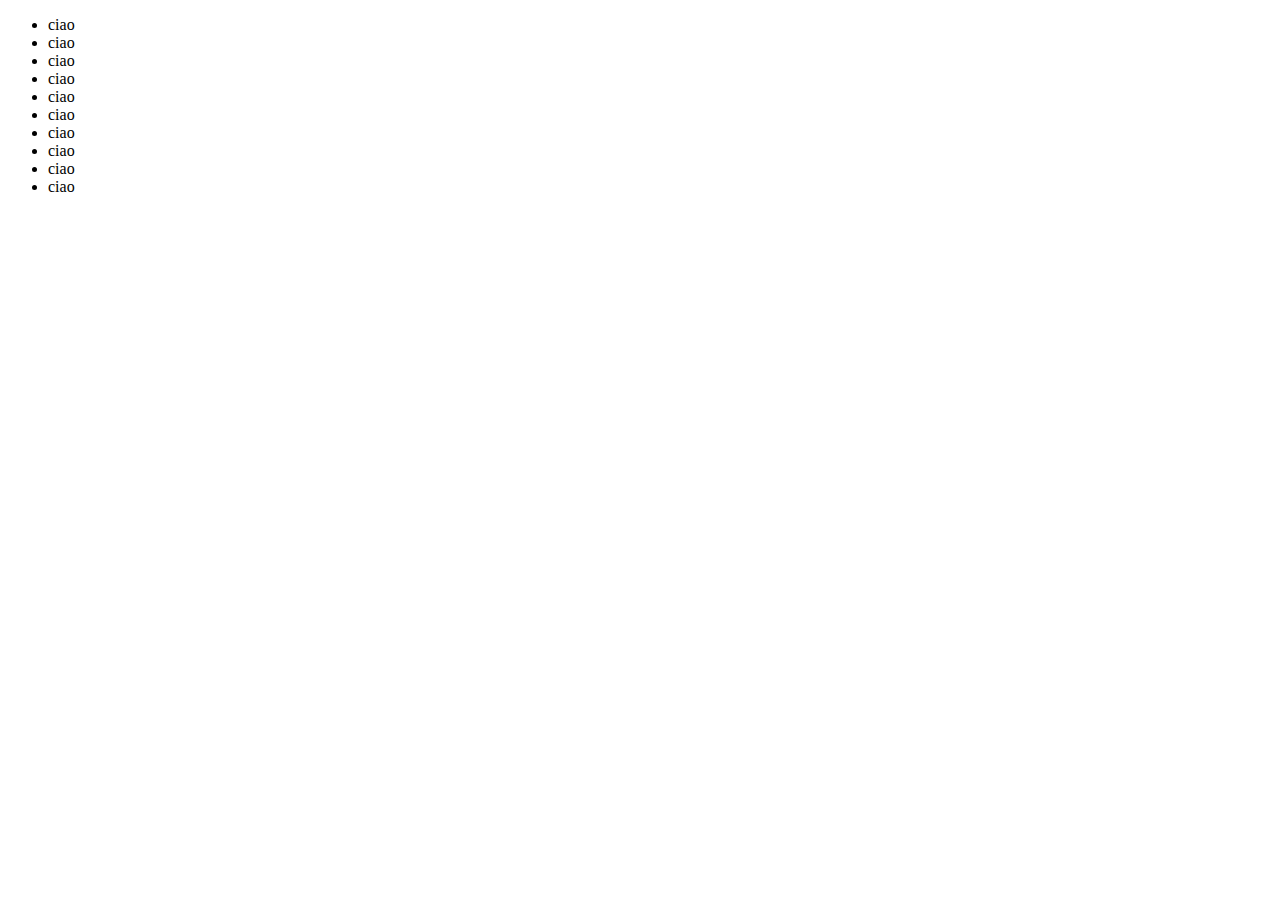
==== jsnack-plus/index.html @ 838c2509 "first part of jsnack-plus completed" ====
<!DOCTYPE html>
<html lang="en">
 <head>
    <meta charset="UTF-8">
    <meta http-equiv="X-UA-Compatible" content="IE=edge">
    <meta name="viewport" content="width=device-width, initial-scale=1.0">
    <title>Document</title>
 </head>
 <body>
    
    <ul id="unorderedList">

    </ul>


    <script src="script.js"></script>
 </body>
</html>
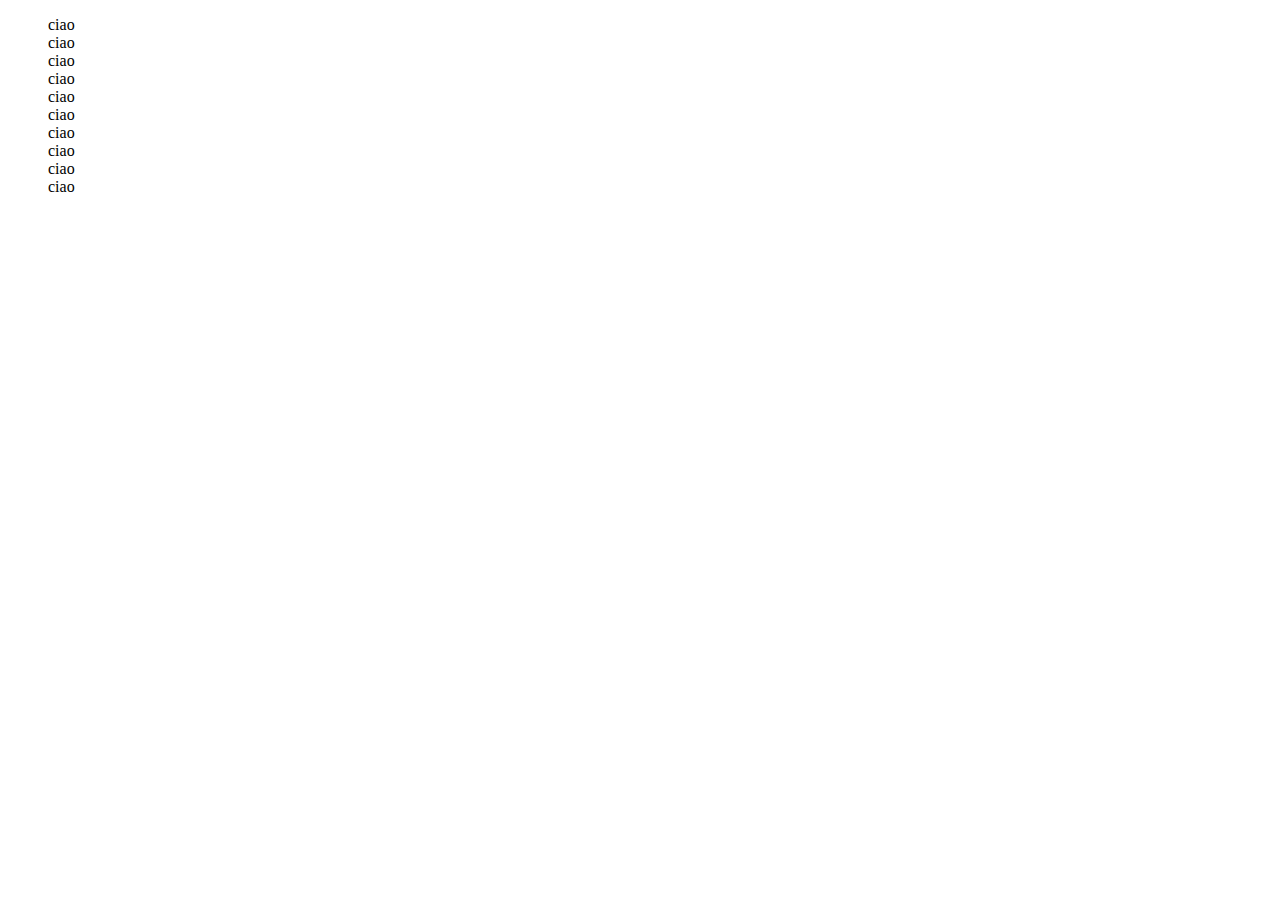
==== commit d6544df8: "completed bonus for jsnack-plus" ====
--- a/jsnack-plus/index.html
+++ b/jsnack-plus/index.html
@@ -4,6 +4,7 @@
     <meta charset="UTF-8">
     <meta http-equiv="X-UA-Compatible" content="IE=edge">
     <meta name="viewport" content="width=device-width, initial-scale=1.0">
+    <link rel="stylesheet" href="style.css">
     <title>Document</title>
  </head>
  <body>
--- a/jsnack-plus/style.css
+++ b/jsnack-plus/style.css
@@ -0,0 +1,13 @@
+
+ul{
+    list-style: none;
+}
+
+li.underlined {
+    text-decoration: line-through;
+    
+}
+
+li:hover{
+    cursor: pointer;
+}